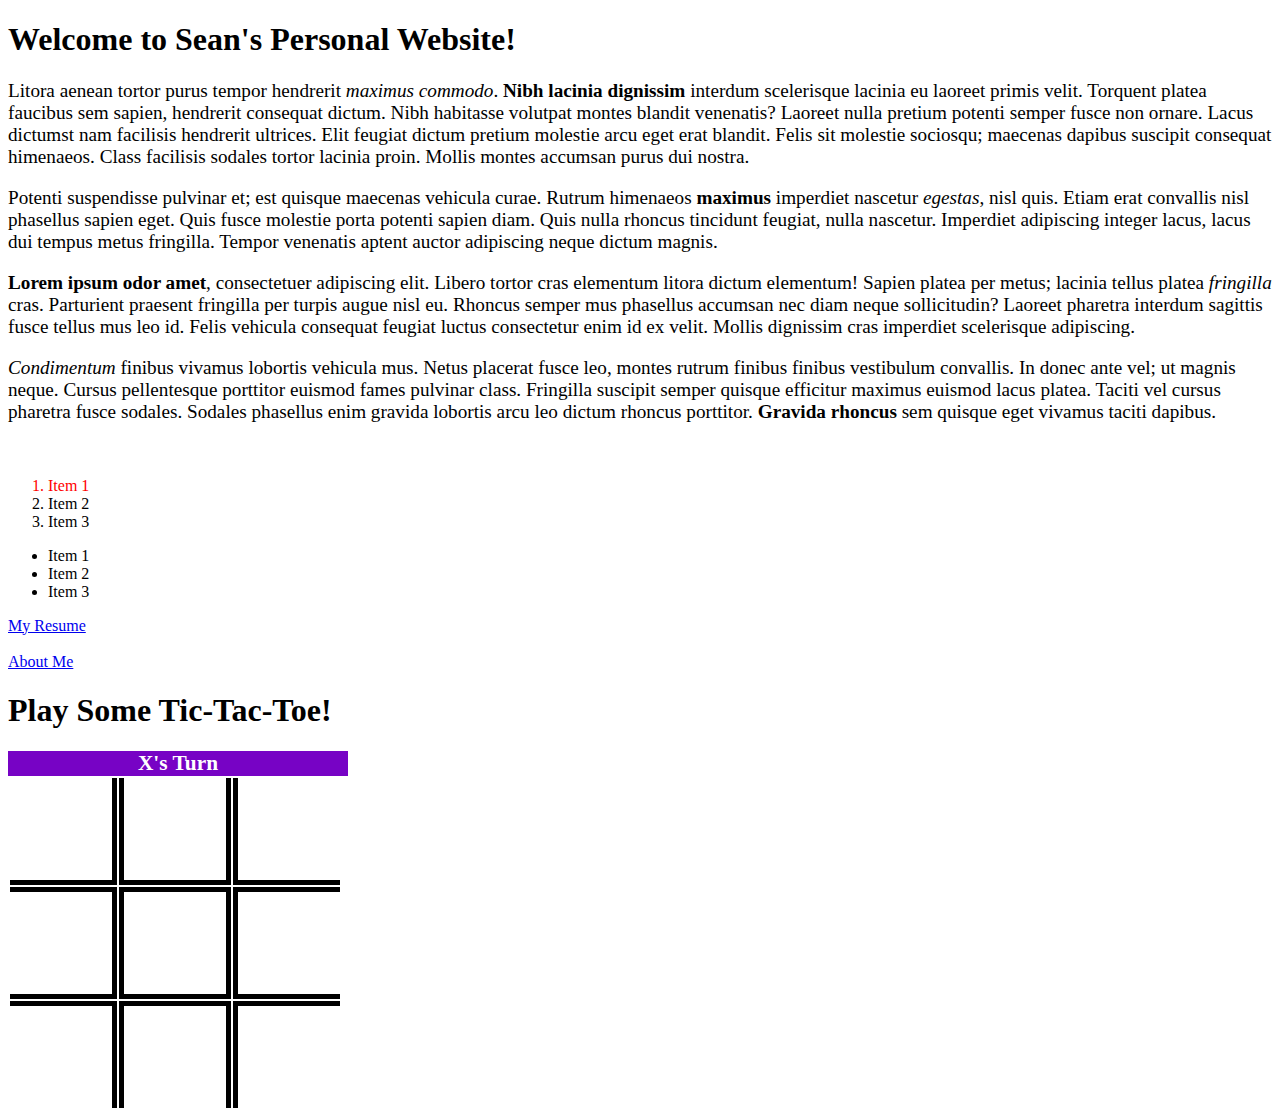
==== index.html @ 76414e3a "Update index.html" ====
<!DOCTYPE html>

<html>

    <head>
	    <title> Sean Browne - CIS 115 Personal Website </title>
        <link rel="stylesheet" 
            type="text/css" 
            href="fancy.css"/>
    </head>

    <body>
	    <h1> Welcome to Sean's Personal Website! </h1>

        <p> Litora aenean tortor purus tempor hendrerit <i> maximus commodo</i>. <b> Nibh lacinia dignissim </b> interdum scelerisque lacinia eu laoreet primis velit. Torquent platea faucibus sem sapien, hendrerit consequat dictum. Nibh habitasse volutpat montes blandit venenatis? Laoreet nulla pretium potenti semper fusce non ornare. Lacus dictumst nam facilisis hendrerit ultrices. Elit feugiat dictum pretium molestie arcu eget erat blandit. Felis sit molestie sociosqu; maecenas dapibus suscipit consequat himenaeos. Class facilisis sodales tortor lacinia proin. Mollis montes accumsan purus dui nostra. </p>
        <p> Potenti suspendisse pulvinar et; est quisque maecenas vehicula curae. Rutrum himenaeos <b> maximus </b> imperdiet nascetur <i> egestas</i>, nisl quis. Etiam erat convallis nisl phasellus sapien eget. Quis fusce molestie porta potenti sapien diam. Quis nulla rhoncus tincidunt feugiat, nulla nascetur. Imperdiet adipiscing integer lacus, lacus dui tempus metus fringilla. Tempor venenatis aptent auctor adipiscing neque dictum magnis. </p>
        <p> <b> Lorem ipsum odor amet</b>, consectetuer adipiscing elit. Libero tortor cras elementum litora dictum elementum! Sapien platea per metus; lacinia tellus platea <i> fringilla </i> cras. Parturient praesent fringilla per turpis augue nisl eu. Rhoncus semper mus phasellus accumsan nec diam neque sollicitudin? Laoreet pharetra interdum sagittis fusce tellus mus leo id. Felis vehicula consequat feugiat luctus consectetur enim id ex velit. Mollis dignissim cras imperdiet scelerisque adipiscing. </p>
        <p> <i> Condimentum </i> finibus vivamus lobortis vehicula mus. Netus placerat fusce leo, montes rutrum finibus finibus vestibulum convallis. In donec ante vel; ut magnis neque. Cursus pellentesque porttitor euismod fames pulvinar class. Fringilla suscipit semper quisque efficitur maximus euismod lacus platea. Taciti vel cursus pharetra fusce sodales. Sodales phasellus enim gravida lobortis arcu leo dictum rhoncus porttitor. <b> Gravida rhoncus </b> sem quisque eget vivamus taciti dapibus. </p>
	<br/>
        <ol>
            <li class="red">Item 1</li>
            <li>Item 2</li>
            <li>Item 3</li>
        </ol>

        <ul>
            <li>Item 1</li>
            <li>Item 2</li>
            <li>Item 3</li>
        </ul>
        <a href="resume.html" target="_blank">
            My Resume
        </a>
	   <br>
	<br>
	<a href="about.html" target="_blank">
            About Me
        </a>
    </body>
	
<head>
    <title>Tic Tac Toe</title>
    <link href="tictactoe.css" type="text/css" rel="stylesheet"/>
  </head>
  <body>
      <h1> Play Some Tic-Tac-Toe! </h1>
	  <div id="turn">x's Turn</div>
	  <!-- table for the game -->
      <table>
		<tbody>
		  <tr>
			<td></td>
			<td></td>
			<td></td>
		  </tr>
		  <tr>
			<td></td>
			<td></td>
			<td></td>
		  </tr>
		  <tr>
			<td></td>
			<td></td>
			<td></td>
		  </tr>
		</tbody>
	  </table>
	  
	  <script src="https://code.jquery.com/jquery-3.1.1.js"></script>
      <script src="script.js" type="text/javascript"></script>

  </body>
	
</html>
---- fancy.css ----
/* id-based rule */
#bold { 
	font-weight: bold;
}
/* class-based rule */
.red { 
	color: red;
}

/* element-based or tag-based rule */
p {
	font-size: 1.2em;
}
---- tictactoe.css ----
td {
    border: 5px solid black;
    width: 100px;
    height: 100px;
    font-size: 3em;
    text-align: center;
    font-family: sans;
}
/* no border for left column */
td:nth-child(1) {
    border-left: none;
}
/* no border for right column */
td:nth-child(3) {
    border-right: none;
}
/* no top border */
tr:nth-child(1) > td {
    border-top: none;
}
/* no bottom border */
tr:nth-child(3) > td {
    border-bottom: none;
}

#turn {
	font-weight: bold;
	text-transform: capitalize;
	text-align: center;
	font-size: 16pt;
	color: white;
	background-color: #7703c5;
	width: 340px;
  }
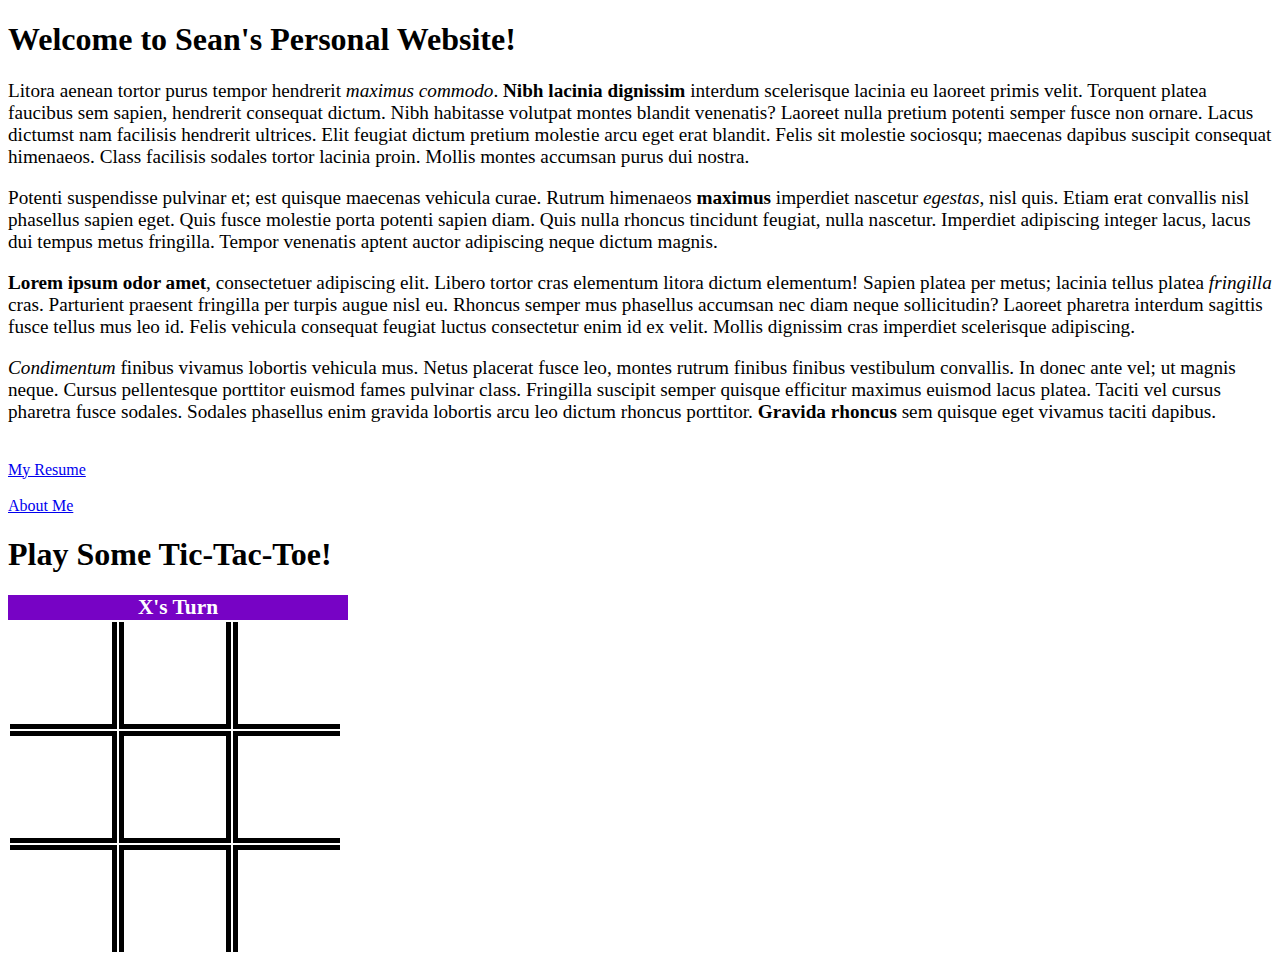
==== commit 96764a47: "Update index.html" ====
--- a/index.html
+++ b/index.html
@@ -17,17 +17,7 @@
         <p> <b> Lorem ipsum odor amet</b>, consectetuer adipiscing elit. Libero tortor cras elementum litora dictum elementum! Sapien platea per metus; lacinia tellus platea <i> fringilla </i> cras. Parturient praesent fringilla per turpis augue nisl eu. Rhoncus semper mus phasellus accumsan nec diam neque sollicitudin? Laoreet pharetra interdum sagittis fusce tellus mus leo id. Felis vehicula consequat feugiat luctus consectetur enim id ex velit. Mollis dignissim cras imperdiet scelerisque adipiscing. </p>
         <p> <i> Condimentum </i> finibus vivamus lobortis vehicula mus. Netus placerat fusce leo, montes rutrum finibus finibus vestibulum convallis. In donec ante vel; ut magnis neque. Cursus pellentesque porttitor euismod fames pulvinar class. Fringilla suscipit semper quisque efficitur maximus euismod lacus platea. Taciti vel cursus pharetra fusce sodales. Sodales phasellus enim gravida lobortis arcu leo dictum rhoncus porttitor. <b> Gravida rhoncus </b> sem quisque eget vivamus taciti dapibus. </p>
 	<br/>
-        <ol>
-            <li class="red">Item 1</li>
-            <li>Item 2</li>
-            <li>Item 3</li>
-        </ol>
-
-        <ul>
-            <li>Item 1</li>
-            <li>Item 2</li>
-            <li>Item 3</li>
-        </ul>
+        
         <a href="resume.html" target="_blank">
             My Resume
         </a>
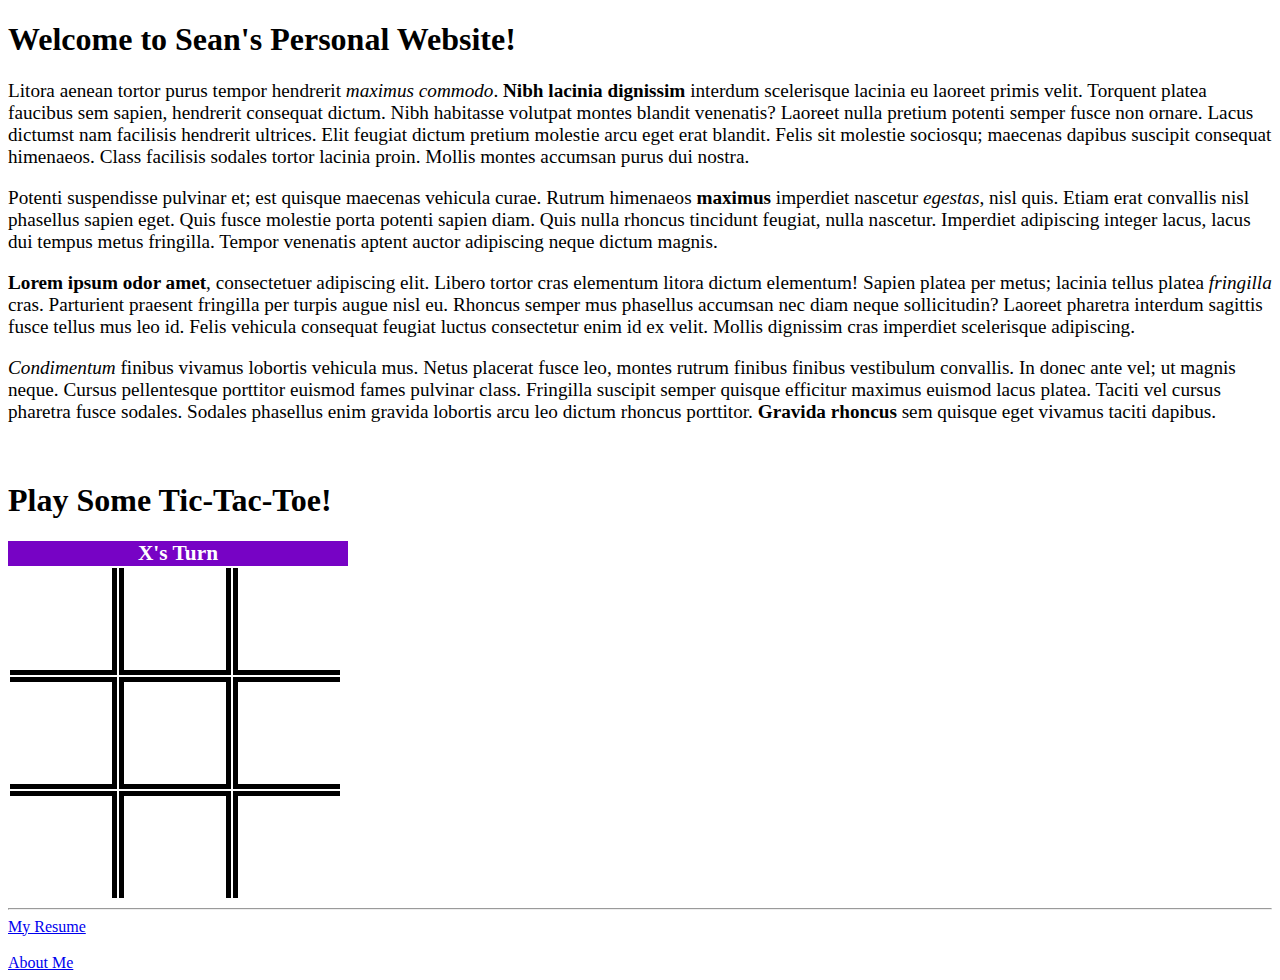
==== commit c5b4e52e: "Update index.html" ====
--- a/index.html
+++ b/index.html
@@ -18,14 +18,6 @@
         <p> <i> Condimentum </i> finibus vivamus lobortis vehicula mus. Netus placerat fusce leo, montes rutrum finibus finibus vestibulum convallis. In donec ante vel; ut magnis neque. Cursus pellentesque porttitor euismod fames pulvinar class. Fringilla suscipit semper quisque efficitur maximus euismod lacus platea. Taciti vel cursus pharetra fusce sodales. Sodales phasellus enim gravida lobortis arcu leo dictum rhoncus porttitor. <b> Gravida rhoncus </b> sem quisque eget vivamus taciti dapibus. </p>
 	<br/>
         
-        <a href="resume.html" target="_blank">
-            My Resume
-        </a>
-	   <br>
-	<br>
-	<a href="about.html" target="_blank">
-            About Me
-        </a>
     </body>
 	
 <head>
@@ -60,5 +52,16 @@
       <script src="script.js" type="text/javascript"></script>
 
   </body>
+<hr>
+<body>
+	<a href="resume.html" target="_blank">
+            My Resume
+        </a>
+	   <br>
+	<br>
+	<a href="about.html" target="_blank">
+            About Me
+        </a>
+</body>
 	
 </html>
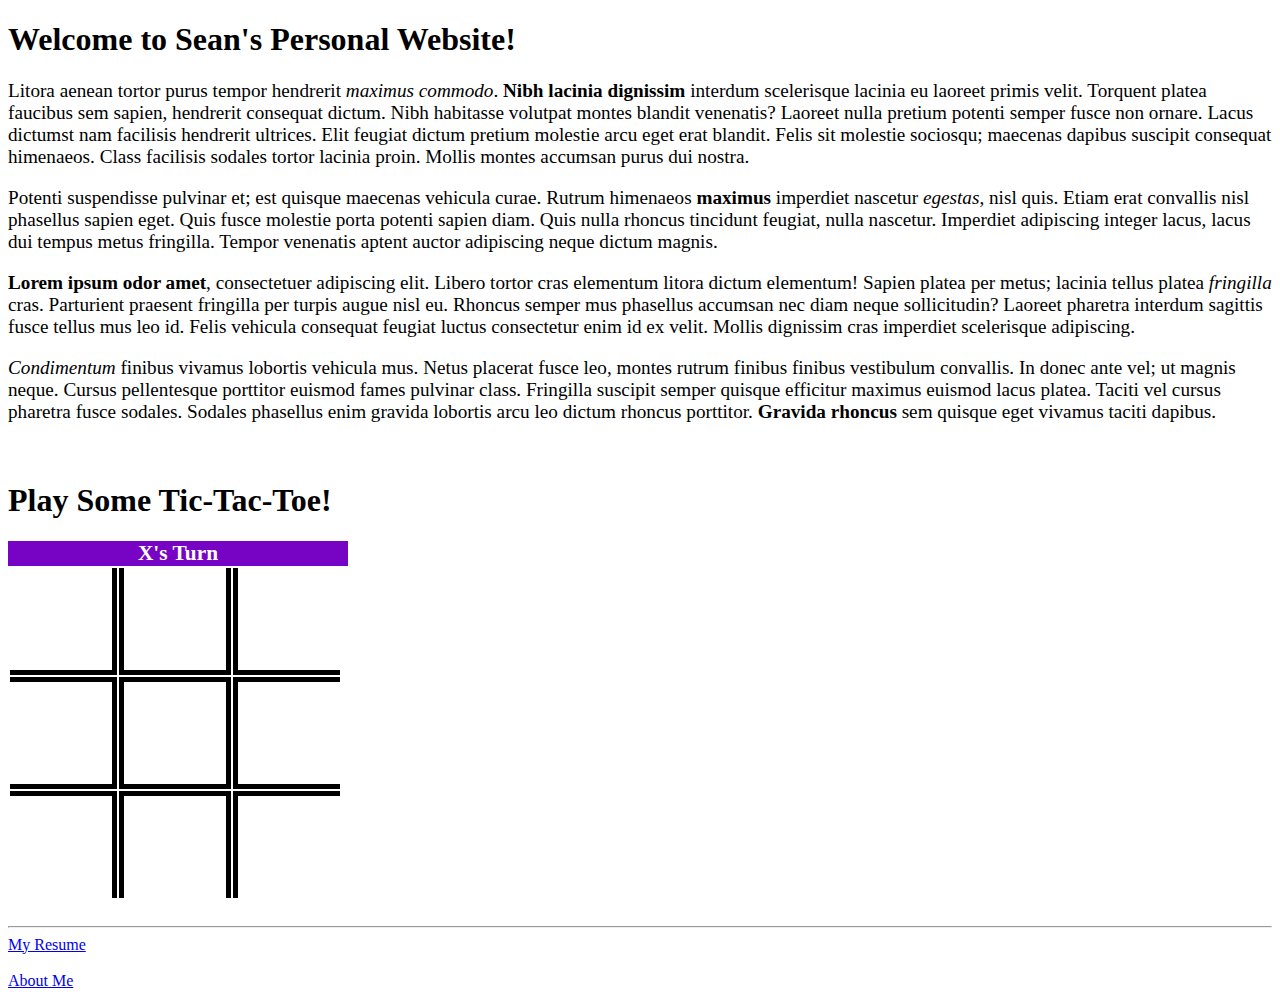
==== commit ab8914be: "Update index.html" ====
--- a/index.html
+++ b/index.html
@@ -52,6 +52,7 @@
       <script src="script.js" type="text/javascript"></script>
 
   </body>
+	<br>
 <hr>
 <body>
 	<a href="resume.html" target="_blank">
@@ -63,5 +64,4 @@
             About Me
         </a>
 </body>
-	
 </html>
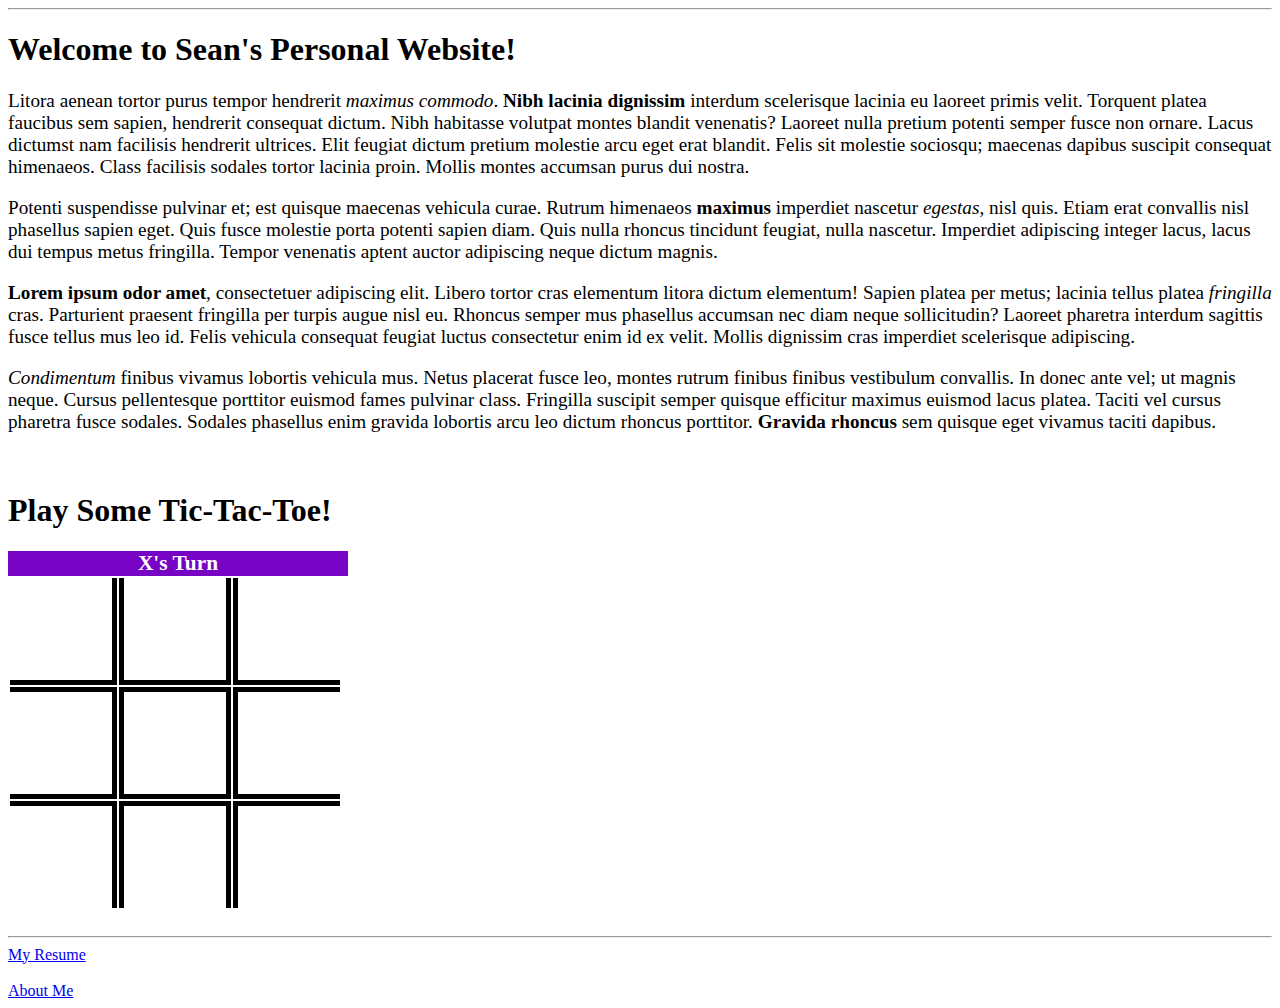
==== commit 4baa3797: "Update index.html" ====
--- a/index.html
+++ b/index.html
@@ -8,7 +8,7 @@
             type="text/css" 
             href="fancy.css"/>
     </head>
-
+<hr>
     <body>
 	    <h1> Welcome to Sean's Personal Website! </h1>
 
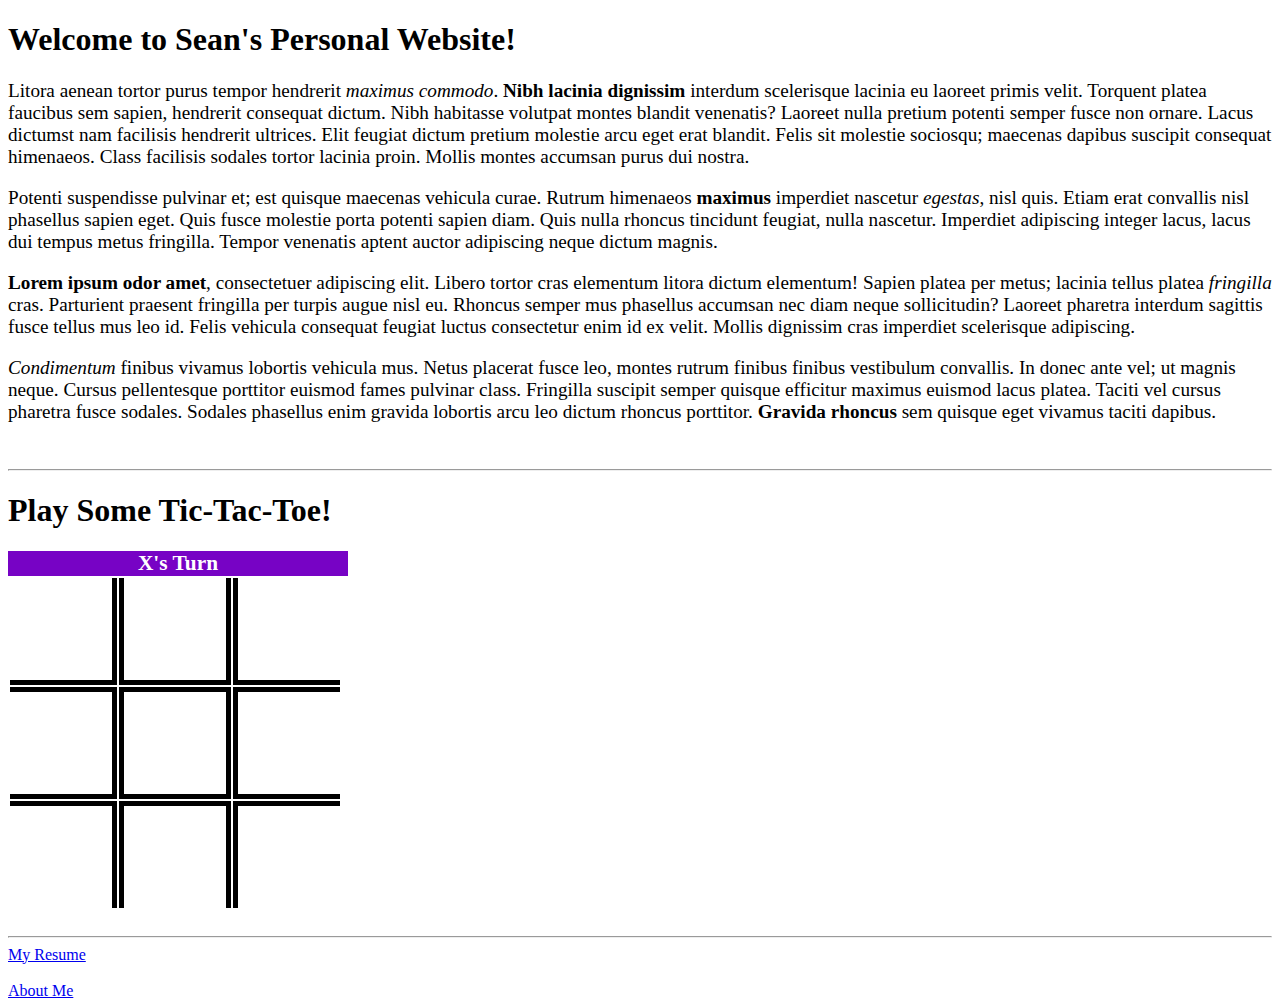
==== commit 73c0e2b3: "Update index.html" ====
--- a/index.html
+++ b/index.html
@@ -8,7 +8,7 @@
             type="text/css" 
             href="fancy.css"/>
     </head>
-<hr>
+
     <body>
 	    <h1> Welcome to Sean's Personal Website! </h1>
 
@@ -19,7 +19,7 @@
 	<br/>
         
     </body>
-	
+	<hr>
 <head>
     <title>Tic Tac Toe</title>
     <link href="tictactoe.css" type="text/css" rel="stylesheet"/>
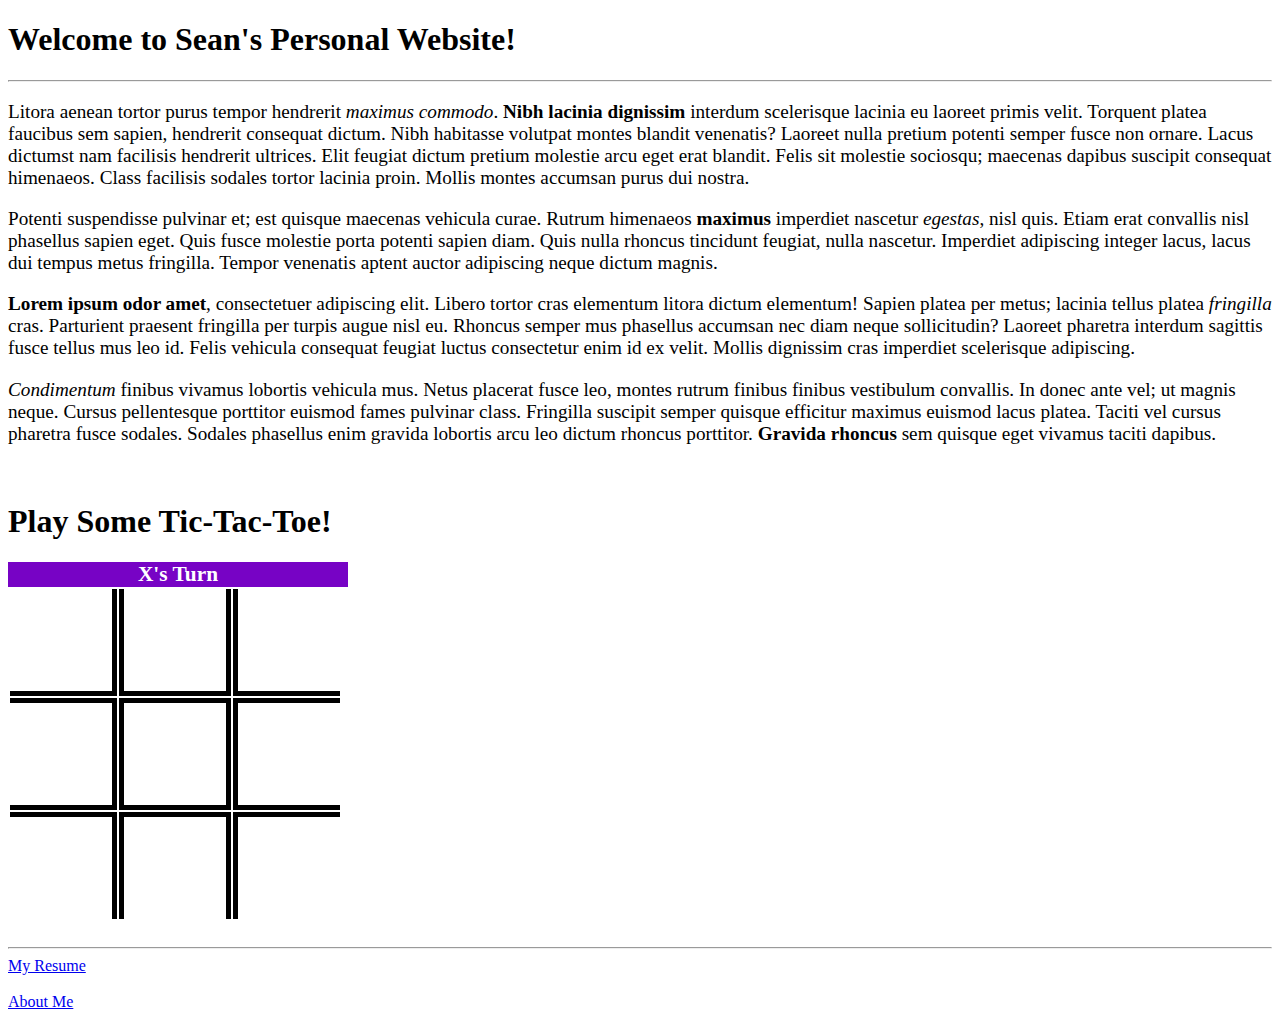
==== commit 809befce: "Update index.html" ====
--- a/index.html
+++ b/index.html
@@ -11,7 +11,7 @@
 
     <body>
 	    <h1> Welcome to Sean's Personal Website! </h1>
-
+<hr>
         <p> Litora aenean tortor purus tempor hendrerit <i> maximus commodo</i>. <b> Nibh lacinia dignissim </b> interdum scelerisque lacinia eu laoreet primis velit. Torquent platea faucibus sem sapien, hendrerit consequat dictum. Nibh habitasse volutpat montes blandit venenatis? Laoreet nulla pretium potenti semper fusce non ornare. Lacus dictumst nam facilisis hendrerit ultrices. Elit feugiat dictum pretium molestie arcu eget erat blandit. Felis sit molestie sociosqu; maecenas dapibus suscipit consequat himenaeos. Class facilisis sodales tortor lacinia proin. Mollis montes accumsan purus dui nostra. </p>
         <p> Potenti suspendisse pulvinar et; est quisque maecenas vehicula curae. Rutrum himenaeos <b> maximus </b> imperdiet nascetur <i> egestas</i>, nisl quis. Etiam erat convallis nisl phasellus sapien eget. Quis fusce molestie porta potenti sapien diam. Quis nulla rhoncus tincidunt feugiat, nulla nascetur. Imperdiet adipiscing integer lacus, lacus dui tempus metus fringilla. Tempor venenatis aptent auctor adipiscing neque dictum magnis. </p>
         <p> <b> Lorem ipsum odor amet</b>, consectetuer adipiscing elit. Libero tortor cras elementum litora dictum elementum! Sapien platea per metus; lacinia tellus platea <i> fringilla </i> cras. Parturient praesent fringilla per turpis augue nisl eu. Rhoncus semper mus phasellus accumsan nec diam neque sollicitudin? Laoreet pharetra interdum sagittis fusce tellus mus leo id. Felis vehicula consequat feugiat luctus consectetur enim id ex velit. Mollis dignissim cras imperdiet scelerisque adipiscing. </p>
@@ -19,7 +19,7 @@
 	<br/>
         
     </body>
-	<hr>
+	
 <head>
     <title>Tic Tac Toe</title>
     <link href="tictactoe.css" type="text/css" rel="stylesheet"/>
